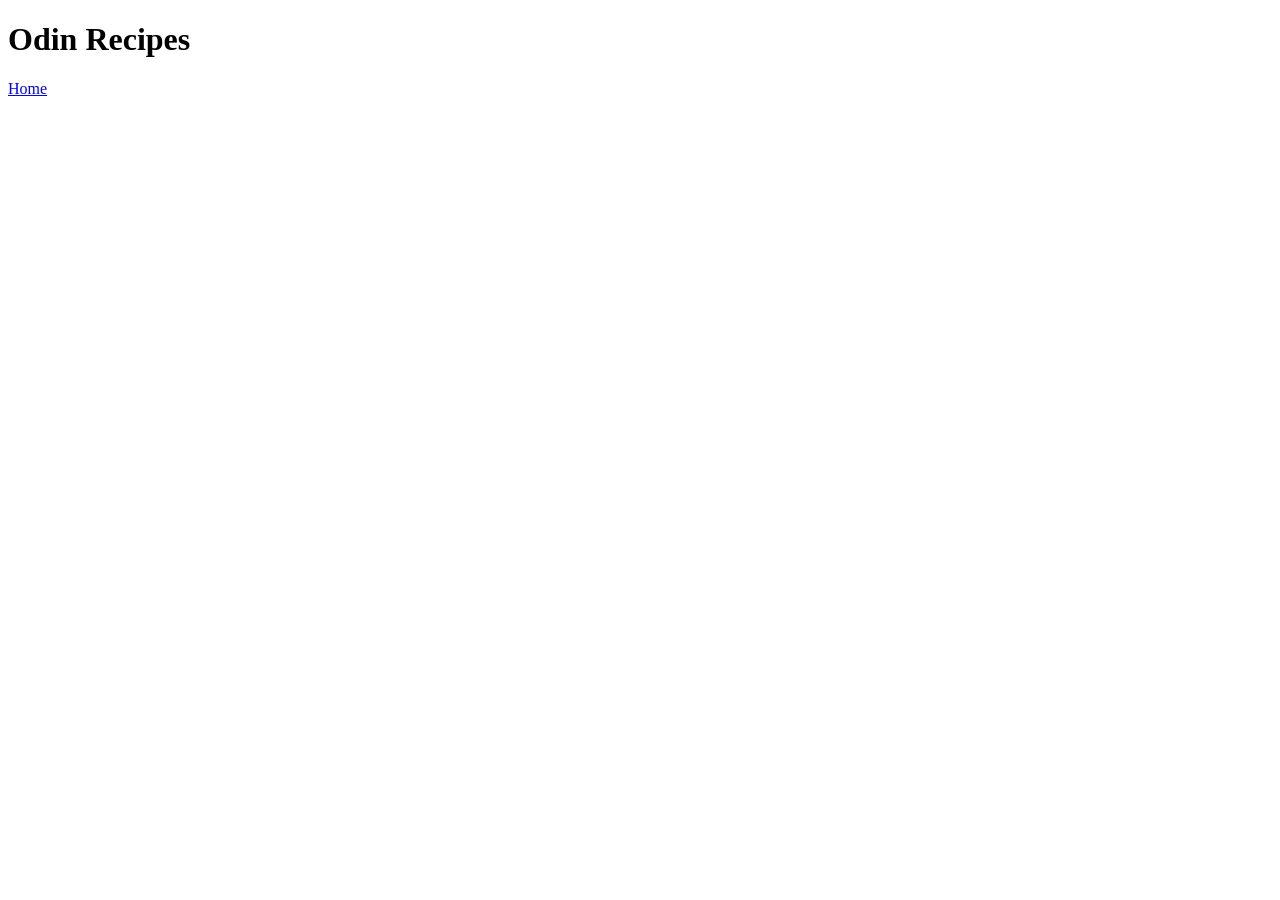
==== index.html @ b8919d65 "Add README nad recipe project files" ====
<!DOCTYPE html>
<html lang="en">
<head>
    <meta charset="UTF-8">
    <meta name="viewport" content="width=device-width, initial-scale=1.0">
    <title>Document</title>
</head>
<body>
 <h1>Odin Recipes</h1>
    <a href="../index.html">Home</a>
</body>
</html>
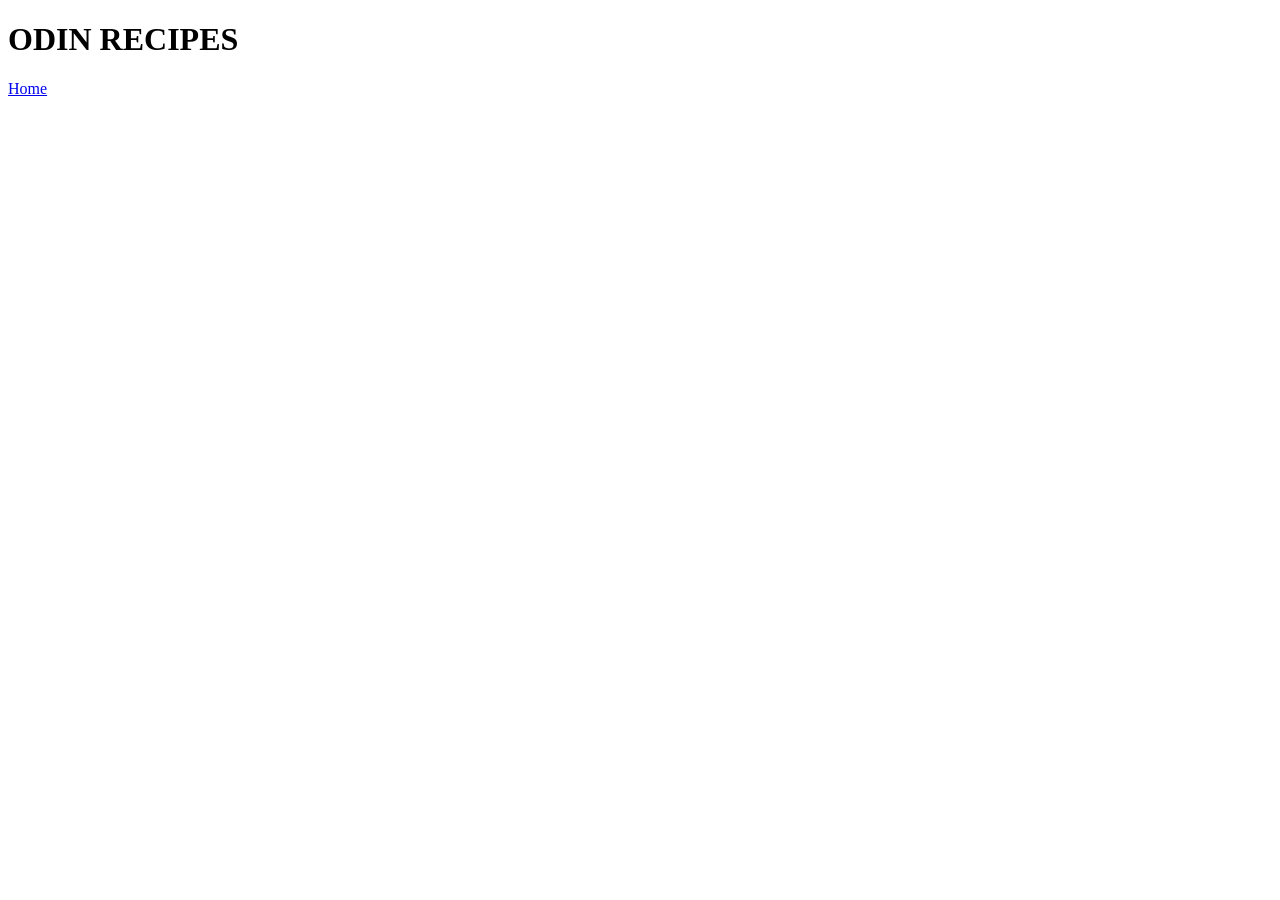
==== commit e94df0c6: "Editing index.html" ====
--- a/index.html
+++ b/index.html
@@ -6,7 +6,7 @@
     <title>Document</title>
 </head>
 <body>
- <h1>Odin Recipes</h1>
-    <a href="../index.html">Home</a>
+ <h1>ODIN RECIPES</h1>
+<a href="../index.html">Home</a>
 </body>
 </html>
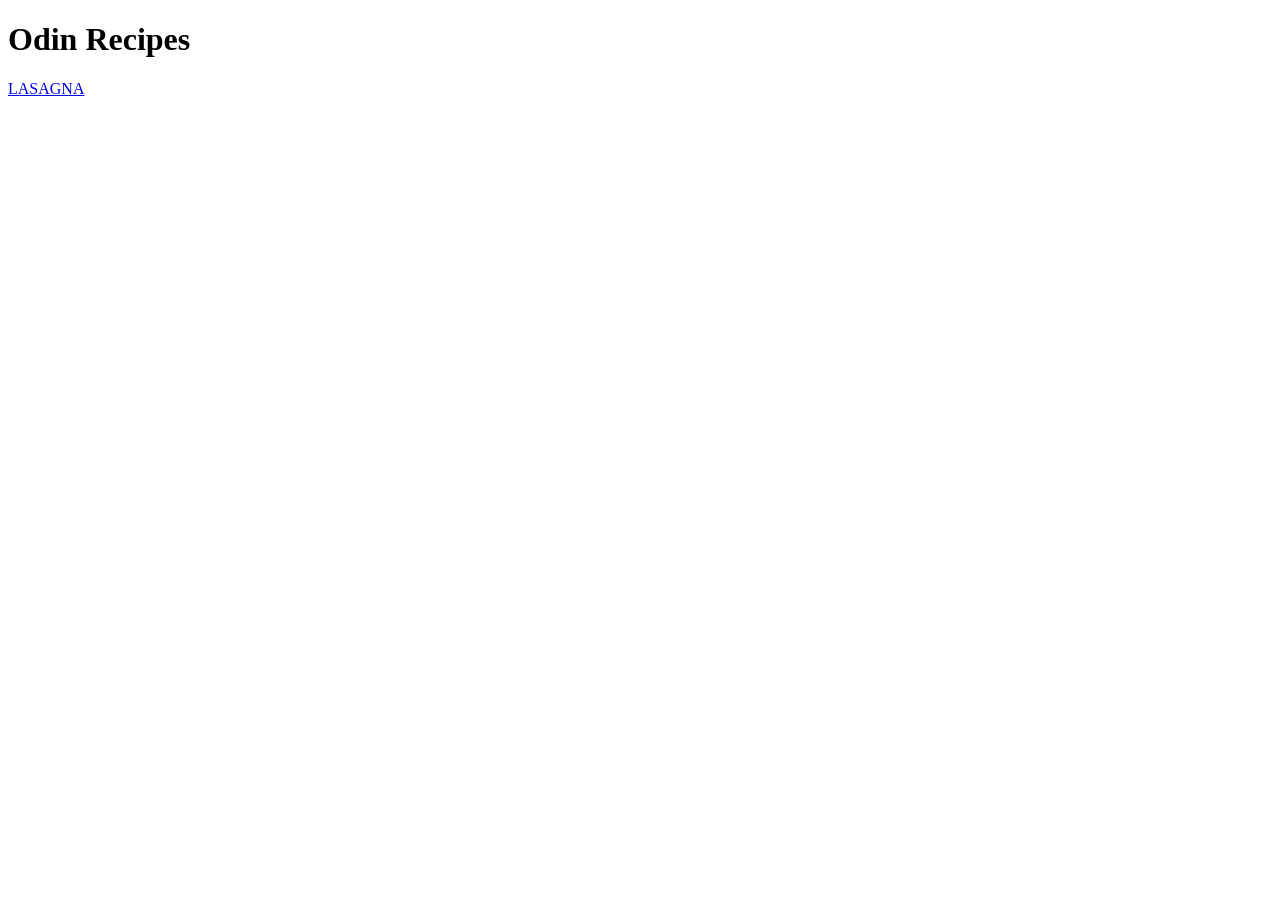
==== commit 5511e12a: "Add recipes files" ====
--- a/index.html
+++ b/index.html
@@ -6,7 +6,7 @@
     <title>Document</title>
 </head>
 <body>
- <h1>ODIN RECIPES</h1>
-<a href="../index.html">Home</a>
+   <h1>Odin Recipes</h1>
+   <a href="recipes/lasagna.html">LASAGNA</a> 
 </body>
 </html>
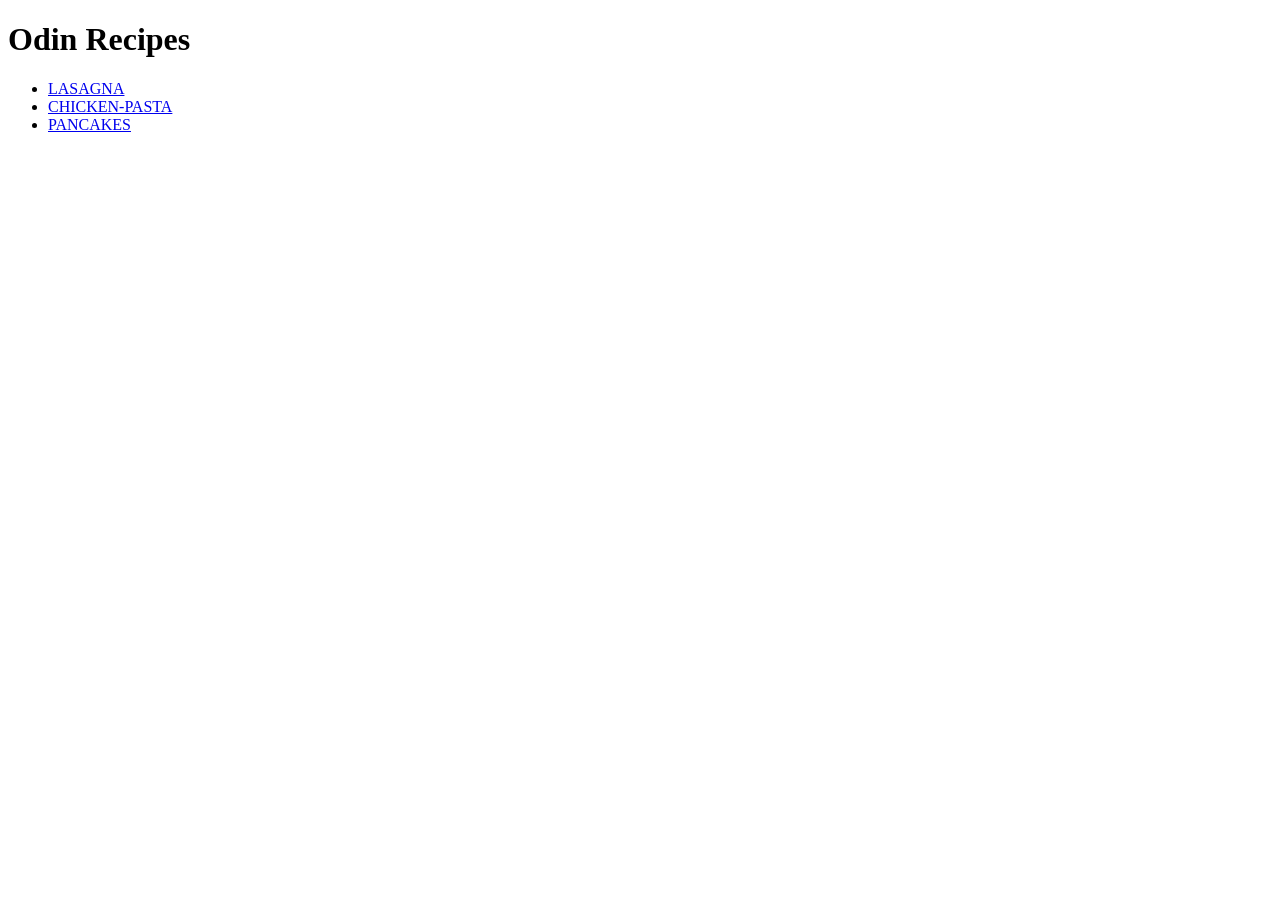
==== commit 33423546: "update101" ====
--- a/index.html
+++ b/index.html
@@ -3,10 +3,15 @@
 <head>
     <meta charset="UTF-8">
     <meta name="viewport" content="width=device-width, initial-scale=1.0">
-    <title>Document</title>
+    <title>Odin Recipes</title>
 </head>
 <body>
    <h1>Odin Recipes</h1>
-   <a href="recipes/lasagna.html">LASAGNA</a> 
+   <ul>
+    <li><a href="recipes/lasagna.html">LASAGNA</a></li>
+    <li><a href="recipes/chicken-pasta.html">CHICKEN-PASTA</a></li>
+    <li><a href="recipes/pancakes.html">PANCAKES</a></li>
+   </ul>
+   
 </body>
 </html>
